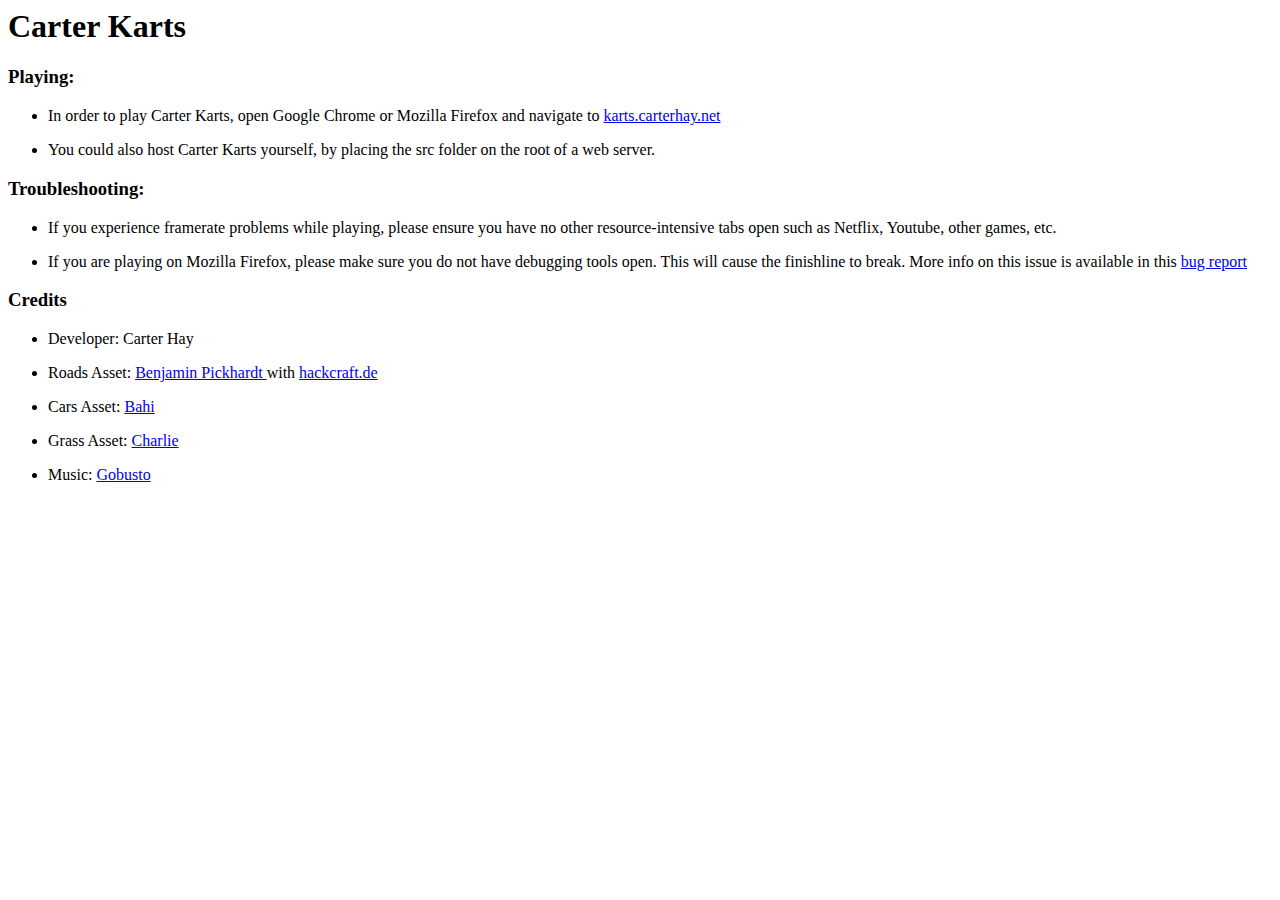
==== README.html @ 2ac7d76a "added README" ====
<html>
<head>
  <title>Carter Karts README</title>
</head>

<body>
  <h1>Carter Karts</h1>
  <h3>Playing:</h3>
  <ul>
    <li>
      In order to play Carter Karts, open Google Chrome or Mozilla Firefox
      and navigate to 
      <a href="http://karts.carterhay.net">karts.carterhay.net</a>
    </li>
    <li>
      <p>
        You could also host Carter Karts yourself, by placing the src folder on
        the root of a web server.
      </p>
    </li>
  </ul>
  <h3>Troubleshooting:</h3>
  <ul>
    <li>
      <p>
        If you experience framerate problems while playing, please ensure you
        have no other resource-intensive tabs open such as Netflix, Youtube,
        other games, etc.
      </p>
    </li> 
    <li>
      <p>
        If you are playing on Mozilla Firefox, please make sure you do not have
        debugging tools open. This will cause the finishline to break. More info
        on this issue is available in this
        <a href="https://github.com/photonstorm/phaser/issues/2756">
          bug report
        </a>
      </p>
    </li>
  </ul>
  <h3>Credits</h3>
  <ul>
    <li>
      <p>
        Developer: Carter Hay
      </p>
    </li>
    <li>
      <p>
        Roads Asset: 
        <a href= "http://opengameart.org/content/road-tile-textures">
        Benjamin Pickhardt
        </a>
        with
        <a href="hackcraft.de"> hackcraft.de </a>
      </p>
    </li>
    <li>
      <p>
        Cars Asset: <a href= "http://opengameart.org/content/car-racer">Bahi</a>
      </p>
    </li>
    <li>
      <p>
        Grass Asset: 
        <a href= "http://opengameart.org/content/tileable-mowed-grass-textures-256x256">
        Charlie</a>
      </p>
    </li>
    <li>
      <P>
        Music: <a href="http://opengameart.org/content/unnamed-song">Gobusto</a>
      </P>
    </li>
  </ul>
</body>
</html>
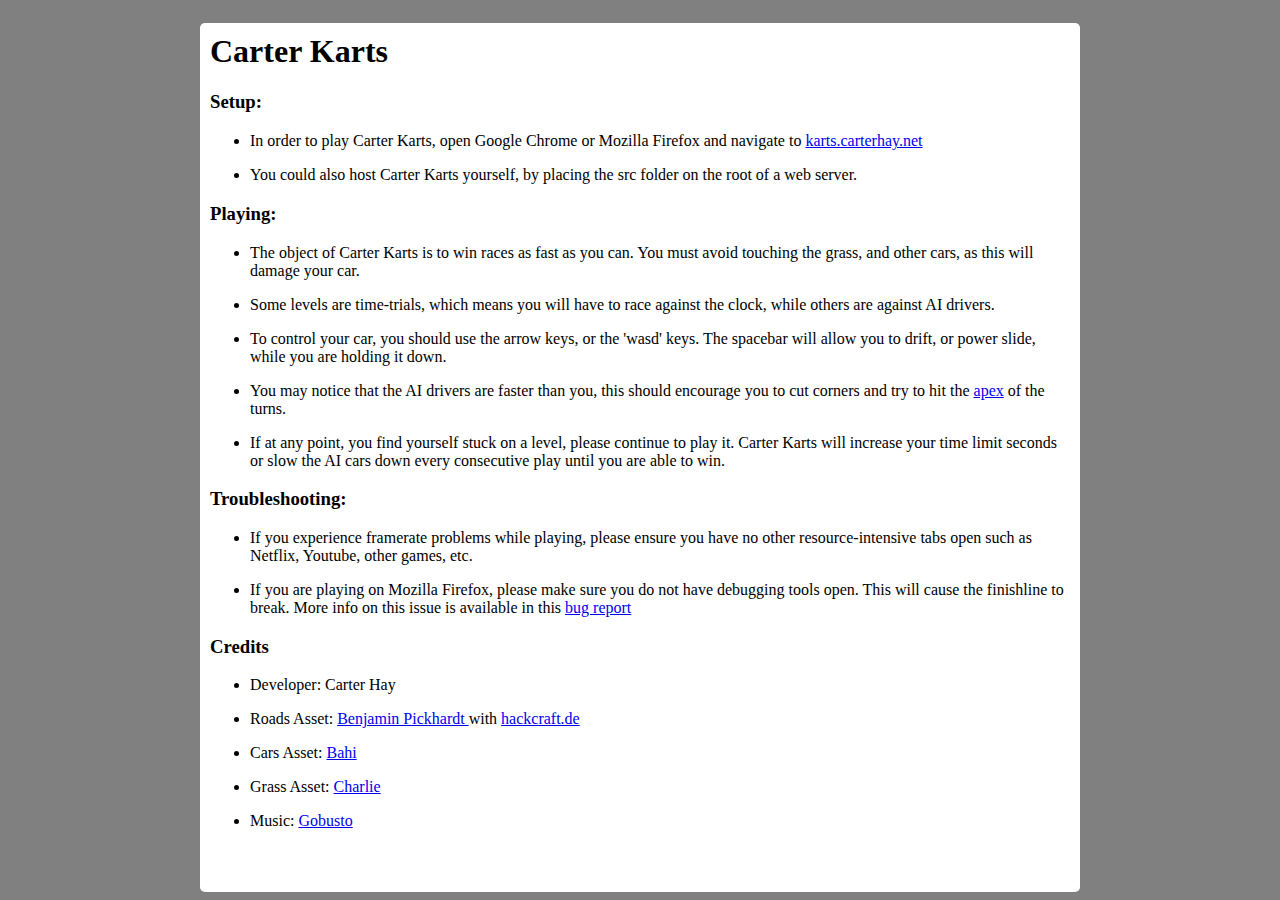
==== commit b06c13f2: "added adaptive dificulty, fixed rebounding" ====
--- a/README.html
+++ b/README.html
@@ -1,11 +1,24 @@
 <html>
 <head>
   <title>Carter Karts README</title>
+  <style>
+    html {
+      padding-left: 15%;
+      padding-right: 15%;
+      padding-top: 15px;
+      background-color: grey;
+    }
+    body {
+      padding: 10px;
+      background: white;
+      border-radius: 5px;
+    }
+  </style>
 </head>
 
 <body>
   <h1>Carter Karts</h1>
-  <h3>Playing:</h3>
+  <h3>Setup:</h3>
   <ul>
     <li>
       In order to play Carter Karts, open Google Chrome or Mozilla Firefox
@@ -16,6 +29,43 @@
       <p>
         You could also host Carter Karts yourself, by placing the src folder on
         the root of a web server.
+      </p>
+    </li>
+  </ul>
+  <h3>Playing:</h3>
+  <ul>
+    <li>
+      <p>
+        The object of Carter Karts is to win races as fast as you can. You must
+        avoid touching the grass, and other cars, as this will damage your car.
+      </p>
+    </li>
+    <li>
+      <p>
+        Some levels are time-trials, which means you will have to race against
+        the clock, while others are against AI drivers.
+      </p>
+    </li>
+    <li>
+      <p>
+        To control your car, you should use the arrow keys, or the 'wasd' keys.
+        The spacebar will allow you to drift, or power slide, while you are holding
+        it down.
+      </p>
+    </li>
+    <li>
+      <p>
+        You may notice that the AI drivers are faster than you, this should
+        encourage you to cut corners and try to hit the 
+        <a href="https://en.wikipedia.org/wiki/Racing_line#Apex">apex</a>
+        of the turns.
+      </p>
+    </li>
+    <li>
+      <p>
+        If at any point, you find yourself stuck on a level, please continue to
+        play it. Carter Karts will increase your time limit seconds or slow 
+        the AI cars down every consecutive play until you are able to win.
       </p>
     </li>
   </ul>
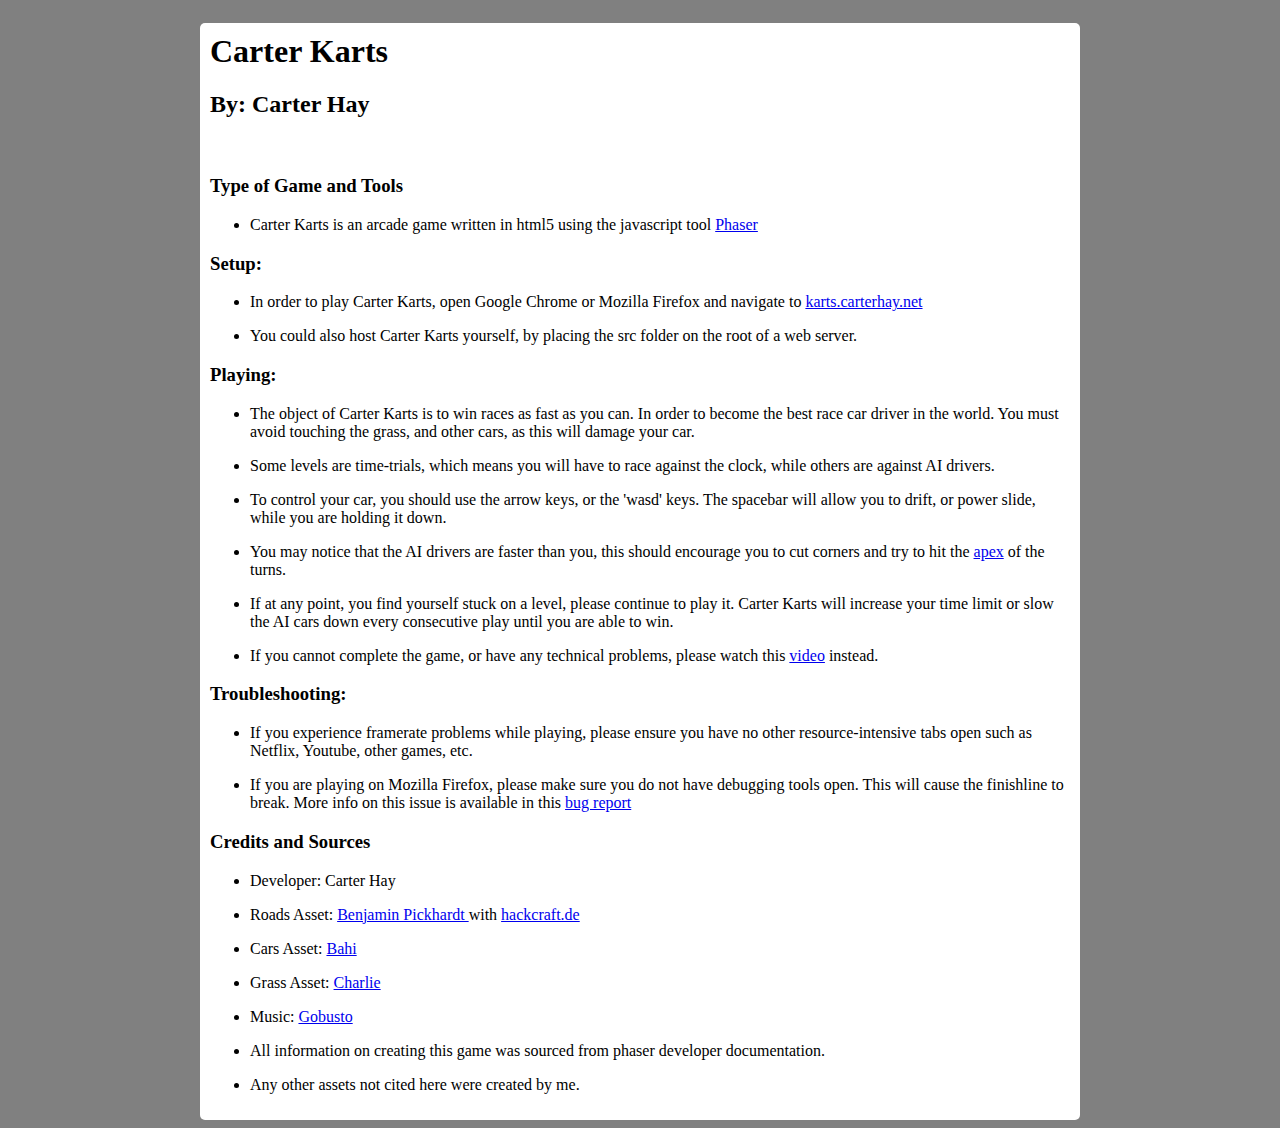
==== commit f3ceeaae: "updated readme" ====
--- a/README.html
+++ b/README.html
@@ -18,6 +18,18 @@
 
 <body>
   <h1>Carter Karts</h1>
+  <h2>By: Carter Hay</h2>
+  <br/>
+  <h3>Type of Game and Tools</h3>
+  <ul>
+    <li>
+      <p>
+        Carter Karts is an arcade game written in html5 using the javascript tool
+        <a href="http://phaser.io/">Phaser</a>
+      </p>
+    </li>
+  </ul>
+  
   <h3>Setup:</h3>
   <ul>
     <li>
@@ -36,8 +48,9 @@
   <ul>
     <li>
       <p>
-        The object of Carter Karts is to win races as fast as you can. You must
-        avoid touching the grass, and other cars, as this will damage your car.
+        The object of Carter Karts is to win races as fast as you can. In order
+        to become the best race car driver in the world. You must avoid touching 
+        the grass, and other cars, as this will damage your car.
       </p>
     </li>
     <li>
@@ -64,8 +77,16 @@
     <li>
       <p>
         If at any point, you find yourself stuck on a level, please continue to
-        play it. Carter Karts will increase your time limit seconds or slow 
+        play it. Carter Karts will increase your time limit or slow 
         the AI cars down every consecutive play until you are able to win.
+      </p>
+    </li>
+    <li>
+      <p>
+        If you cannot complete the game, or have any technical problems, please
+        watch this
+        <a href="https://www.youtube.com/watch?v=be7uct6RCL4&feature=youtu.be">video</a>
+        instead.
       </p>
     </li>
   </ul>
@@ -89,7 +110,7 @@
       </p>
     </li>
   </ul>
-  <h3>Credits</h3>
+  <h3>Credits and Sources</h3>
   <ul>
     <li>
       <p>
@@ -123,6 +144,17 @@
         Music: <a href="http://opengameart.org/content/unnamed-song">Gobusto</a>
       </P>
     </li>
+    <li>
+      <p>
+        All information on creating this game was sourced from phaser developer
+        documentation.
+      </p>
+    </li>
+    <li>
+      <p>
+        Any other assets not cited here were created by me.
+      </p>
+    </li>
   </ul>
 </body>
 </html>
